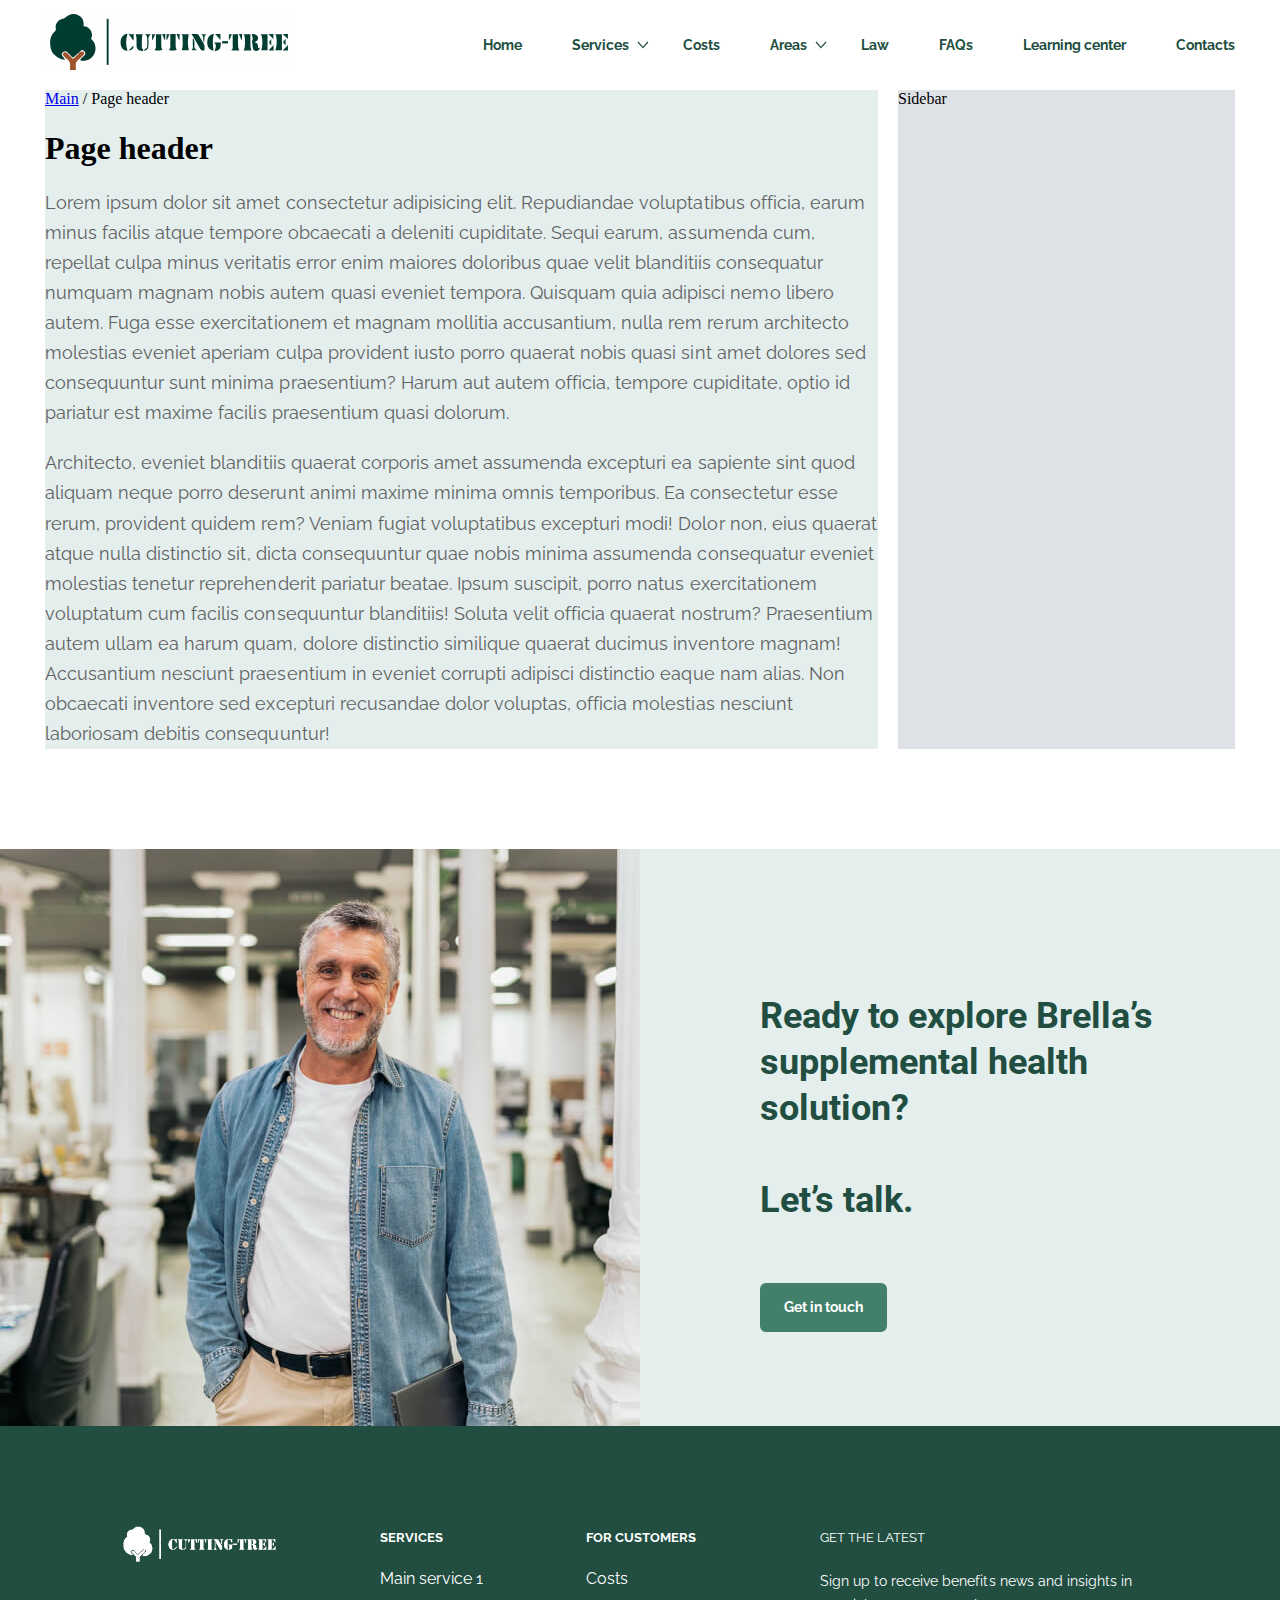
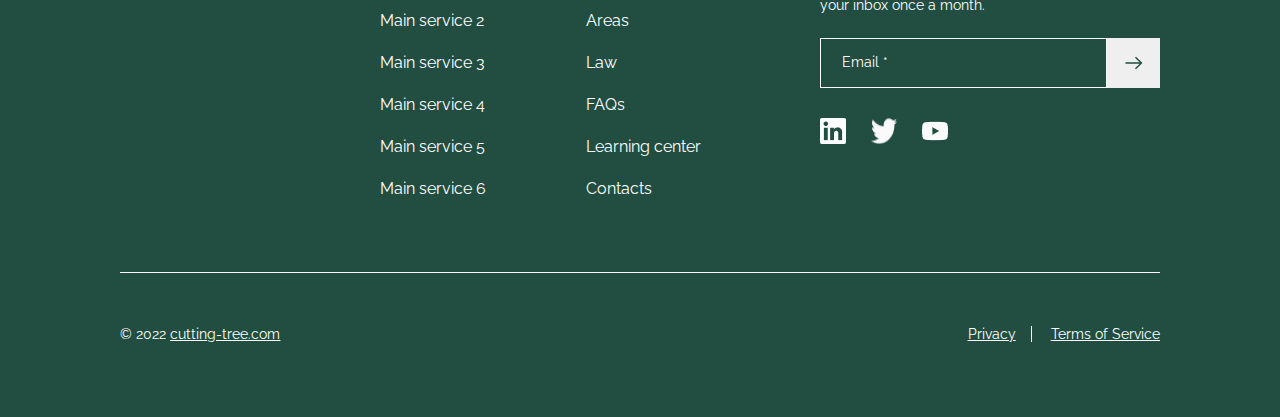
==== inner.html @ c8d8c381 "feat: added inner page" ====
<!DOCTYPE html>
<html lang="en">
  <head>
    <meta charset="UTF-8" />
    <meta http-equiv="X-UA-Compatible" content="IE=edge" />
    <meta name="viewport" content="width=device-width, initial-scale=1.0" />
    <link rel="stylesheet" href="./styles/styles.css" />
    <link rel="stylesheet" href="./vendor/swiper-bundle.min.css" />
    <title>Cutting Tree Service - Free removal estimates</title>
  </head>
  <body>
    <div class="page">
      <header class="header page__section page__section_size_l">
        <div class="header__container">
          <div class="header__logo">
            <a href="/">
              <img
                class="logo"
                src="./images/logo-image.svg"
                alt="Cutting tree - tree removal estimates"
              />
            </a>
          </div>
          <div class="menu header__menu">
            <a href="/" class="menu__logo-link">
              <img
                class="menu__logo"
                src="./images/logo-image.svg"
                alt="Cutting tree - tree removal estimates"
              />
            </a>
            <ul class="menu__list">
              <li class="menu__item">
                <a class="menu__link" href="/">Home</a>
              </li>
              <li class="menu__item menu__item_has-subsection">
                <a class="menu__link" href="/services/">Services</a>
                <span class="menu__sublist-arrow"></span>
                <ul class="menu__sublist">
                  <li class="menu__sublist-back">Go back</li>
                  <li class="menu__sublist-item">
                    <a class="menu__link" href="/services/service-1/">Main service 1</a>
                  </li>
                  <li class="menu__sublist-item">
                    <a class="menu__link" href="/services/service-2/">Main service 2</a>
                  </li>
                  <li class="menu__sublist-item">
                    <a class="menu__link" href="/services/service-3/">Main service 3</a>
                  </li>
                  <li class="menu__sublist-item">
                    <a class="menu__link" href="/services/service-4/">Main service 4</a>
                  </li>
                  <li class="menu__sublist-item">
                    <a class="menu__link" href="/services/service-5/">Main service 5</a>
                  </li>
                  <li class="menu__sublist-item">
                    <a class="menu__link" href="/services/service-6/">Main service 6</a>
                  </li>
                  <li class="menu__sublist-item">
                    <a class="menu__link" href="/services/service-7/">Main service 7</a>
                  </li>
                  <li class="menu__sublist-item">
                    <a class="menu__link" href="/services/service-8/">Main service 8</a>
                  </li>
                </ul>
              </li>
              <li class="menu__item">
                <a class="menu__link" href="/costs/">Costs</a>
              </li>
              <li class="menu__item menu__item_has-subsection">
                <a class="menu__link" href="/areas/">Areas</a>
                <span class="menu__sublist-arrow"></span>
                <ul class="menu__sublist">
                  <li class="menu__sublist-back">Go back</li>
                  <li class="menu__sublist-item">
                    <a class="menu__link" href="/areas/area-1/">Areas Link 1</a>
                  </li>
                  <li class="menu__sublist-item">
                    <a class="menu__link" href="/areas/area-2/">Areas Link 2</a>
                  </li>
                  <li class="menu__sublist-item">
                    <a class="menu__link" href="/areas/area-3/">Areas Link 3</a>
                  </li>
                  <li class="menu__sublist-item">
                    <a class="menu__link" href="/areas/area-4/">Areas Link 4</a>
                  </li>
                  <li class="menu__sublist-item">
                    <a class="menu__link" href="/areas/area-5/">Areas Link 5</a>
                  </li>
                  <li class="menu__sublist-item">
                    <a class="menu__link" href="/areas/area-6/">Areas Link 6</a>
                  </li>
                  <li class="menu__sublist-item">
                    <a class="menu__link" href="/areas/area-7/">Areas Link 7</a>
                  </li>
                  <li class="menu__sublist-item">
                    <a class="menu__link" href="/areas/area-8/">Areas Link 8</a>
                  </li>
                  <li class="menu__sublist-item">
                    <a class="menu__link" href="/areas/area-9/">Areas Link 9</a>
                  </li>
                  <li class="menu__sublist-item">
                    <a class="menu__link" href="/areas/area-10/">Areas Link 10</a>
                  </li>
                  <li class="menu__sublist-item">
                    <a class="menu__link" href="/areas/area-11/">Areas Link 11</a>
                  </li>
                  <li class="menu__sublist-item">
                    <a class="menu__link" href="/areas/area-12/">Areas Link 12</a>
                  </li>
                </ul>
              </li>
              <li class="menu__item">
                <a class="menu__link" href="/law/">Law</a>
              </li>
              <li class="menu__item">
                <a class="menu__link" href="/faqs/">FAQs</a>
              </li>
              <li class="menu__item">
                <a class="menu__link" href="/learning-center/">Learning center</a>
              </li>
              <li class="menu__item">
                <a class="menu__link" href="/contacts/">Contacts</a>
              </li>
            </ul>
          </div>
          <button class="header__menu-button"></button>
        </div>
        <div class="header__overlay"></div>
      </header>

      <main class="main">
        <section class="main__container page__section page__section_size_l page__section_type_inner">
          <div class="content">
            <div class="breadcrumps">
              <a href="/">Main</a> / Page header
              <h1>Page header</h1>
            </div>
            <div class="texts texts_display_row">
              <p class="texts__paragraph">Lorem ipsum dolor sit amet consectetur adipisicing elit. Repudiandae voluptatibus officia, earum minus facilis atque tempore obcaecati a deleniti cupiditate. Sequi earum, assumenda cum, repellat culpa minus veritatis error enim maiores doloribus quae velit blanditiis consequatur numquam magnam nobis autem quasi eveniet tempora. Quisquam quia adipisci nemo libero autem. Fuga esse exercitationem et magnam mollitia accusantium, nulla rem rerum architecto molestias eveniet aperiam culpa provident iusto porro quaerat nobis quasi sint amet dolores sed consequuntur sunt minima praesentium? Harum aut autem officia, tempore cupiditate, optio id pariatur est maxime facilis praesentium quasi dolorum.</p>
              <p class="texts__paragraph">Architecto, eveniet blanditiis quaerat corporis amet assumenda excepturi ea sapiente sint quod aliquam neque porro deserunt animi maxime minima omnis temporibus. Ea consectetur esse rerum, provident quidem rem? Veniam fugiat voluptatibus excepturi modi! Dolor non, eius quaerat atque nulla distinctio sit, dicta consequuntur quae nobis minima assumenda consequatur eveniet molestias tenetur reprehenderit pariatur beatae. Ipsum suscipit, porro natus exercitationem voluptatum cum facilis consequuntur blanditiis! Soluta velit officia quaerat nostrum? Praesentium autem ullam ea harum quam, dolore distinctio similique quaerat ducimus inventore magnam! Accusantium nesciunt praesentium in eveniet corrupti adipisci distinctio eaque nam alias. Non obcaecati inventore sed excepturi recusandae dolor voluptas, officia molestias nesciunt laboriosam debitis consequuntur!</p>
          </div>
          </div>
          <div class="sidebar">
            Sidebar
          </div>
        </section>

        <section class="action page__section page__section_size_xl">
          <img src="./images/action-pic.jpg" alt="" class="action__image" />
          <div class="action__prompt">
            <h2 class="action__title">
              Ready to explore Brella’s supplemental health solution?
            </h2>
            <h2 class="action__title">Let’s talk.</h2>
            <button type="button" class="action__button">Get in touch</button>
          </div>
        </section>
      </main>

      <footer class="footer">
        <div class="footer__main-container page__section page__section_size_m">
          <div class="footer__information">
            <img
              src="./images/logo-white.png"
              alt="Cutting tree - tree removal estimates"
              class="footer__logo"
            />
            <div class="footer__menu-container">
              <div class="footer__container">
                <h3 class="footer__menu-title">Services</h3>
                <ul class="footer__menu">
                  <li class="footer__item">
                    <a href="/services/service-1/" class="footer__menu-link">Main service 1</a>
                  </li>
                  <li class="footer__item">
                    <a href="/services/service-2/" class="footer__menu-link">Main service 2</a>
                  </li>
                  <li class="footer__item">
                    <a href="/services/service-3/" class="footer__menu-link">Main service 3</a>
                  </li>
                  <li class="footer__item">
                    <a href="/services/service-4/" class="footer__menu-link">Main service 4</a>
                  </li>
                  <li class="footer__item">
                    <a href="/services/service-5/" class="footer__menu-link">Main service 5</a>
                  </li>
                  <li class="footer__item">
                    <a href="/services/service-6/" class="footer__menu-link">Main service 6</a>
                  </li>
                </ul>
              </div>
              <div class="footer__container">
                <h3 class="footer__menu-title">For customers</h3>
                <ul class="footer__menu">
                  <li class="footer__item">
                    <a href="/costs/" class="footer__menu-link">Costs</a>
                  </li>
                  <li class="footer__item">
                    <a href="/areas/" class="footer__menu-link">Areas</a>
                  </li>
                  <li class="footer__item">
                    <a href="/law/" class="footer__menu-link">Law</a>
                  </li>
                  <li class="footer__item">
                    <a href="/faqs/" class="footer__menu-link">FAQs</a>
                  </li>
                  <li class="footer__item">
                    <a href="/learning-center/" class="footer__menu-link">Learning center</a>
                  </li>
                  <li class="footer__item">
                    <a href="/contacts/" class="footer__menu-link">Contacts</a>
                  </li>
                </ul>
              </div>
            </div>
            <div class="footer__subscription">
              <div class="footer__caption">Get the latest</div>
              <p class="footer__text">
                Sign up to receive benefits news and insights in your inbox once a month.
              </p>
              <form action="" class="footer__form">
                <input
                  type="text"
                  class="footer__email"
                  placeholder="Email *"
                />
                <button class="footer__button"></button>
              </form>
              <div class="socials">
                <ul class="socials__list">
                  <li class="socials__item">
                    <a href="#" class="socials__link socials__link_res_instagram"></a>
                  </li>
                  <li class="socials__item">
                    <a href="#" class="socials__link socials__link_res_twitter"></a>
                  </li>
                  <li class="socials__item">
                    <a href="#" class="socials__link socials__link_res_youtube"></a>
                  </li>
                </ul>
              </div>
            </div>
          </div>
          <div class="footer__oficials">
            <p class="footer__copyright">&copy; 2022 <a href="/" class="footer__link">cutting-tree.com</a></p>
            <div class="footer__oficials-link">
              <a href="/privacy/" class="footer__link">Privacy</a>
              <a href="/terms-of-services/" class="footer__link">Terms of Service</a>
            </div>
          </div>
        </div>
      </footer>
    </div>

    <!-- Swiper JS -->
    <script src="./vendor/scripts/swiper-bundle.min.js"></script>
    <script src="./scripts/index.js"></script>
  </body>
</html>
---- styles/styles.css ----
@import url(../vendor/normalize.css);
@font-face {
  src: url(../vendor/fonts/Raleway/Raleway-VariableFont_wght.ttf) format("truetype");
  font-family: "Raleway";
  font-style: normal;
}
@font-face {
  src: url(../vendor/fonts/Raleway/Raleway-Italic-VariableFont_wght.ttf) format("truetype");
  font-family: "Raleway";
  font-style: italic;
}
@font-face {
  src: url(../vendor/fonts/Roboto/Roboto-Bold.ttf) format("truetype");
  font-family: "Roboto";
  font-weight: 700;
  font-style: normal;
}
@font-face {
  src: url(../vendor/fonts/Roboto/Roboto-Regular.ttf) format("truetype");
  font-family: "Roboto";
  font-weight: 400;
  font-style: normal;
}
.page {
  width: 100%;
}
.page__section {
  min-width: 320px;
  max-width: 1440px;
  box-sizing: border-box;
  margin: 0 auto;
}
.page__section_size_xl {
  padding-left: 0;
  padding-right: 0;
}
.page__section_size_l {
  padding-left: 45px;
  padding-right: 45px;
}
@media (max-width: 1279px) {
  .page__section_size_l {
    padding-left: 30px;
    padding-right: 30px;
  }
}
@media (max-width: 810px) {
  .page__section_size_l {
    padding-left: 16px;
    padding-right: 16px;
  }
}
@media (max-width: 374px) {
  .page__section_size_l {
    padding-left: 8px;
    padding-right: 8px;
  }
}
.page__section_size_m {
  padding-left: 120px;
  padding-right: 120px;
}
@media (max-width: 1279px) {
  .page__section_size_m {
    padding-left: 60px;
    padding-right: 60px;
  }
}
@media (max-width: 1023px) {
  .page__section_size_m {
    padding-left: 30px;
    padding-right: 30px;
  }
}
@media (max-width: 810px) {
  .page__section_size_m {
    padding-left: 16px;
    padding-right: 16px;
  }
}
@media (max-width: 374px) {
  .page__section_size_m {
    padding-left: 8px;
    padding-right: 8px;
  }
}
.page__section_type_inner {
  display: flex;
  gap: 20px;
}

.header {
  height: 90px;
}
@media (max-width: 1023px) {
  .header {
    height: 80px;
  }
}
@media (max-width: 810px) {
  .header {
    height: 60px;
  }
}
.header__container {
  display: flex;
  flex-flow: row nowrap;
  justify-content: space-between;
  align-items: center;
  height: 100%;
}
.header__logo {
  flex-basis: 25%;
  flex-shrink: 2;
  min-width: 180px;
  max-width: 280px;
  padding-right: 30px;
  box-sizing: border-box;
}
@media (max-width: 1279px) {
  .header__logo {
    max-width: 240px;
  }
}
@media (max-width: 1023px) {
  .header__logo {
    max-width: 210px;
    padding-right: 0;
  }
}
.header__menu {
  flex-shrink: 1;
}
.header__menu-button {
  display: none;
  width: 30px;
  height: 23px;
  padding: 0;
  background-color: transparent;
  background-image: url("../images/mobile-menu.svg");
  background-repeat: no-repeat;
  background-size: 30px 23px;
  background-position: center;
  border: none;
}
@media (max-width: 1023px) {
  .header__menu-button {
    display: block;
  }
}
.header__overlay {
  display: none;
  position: fixed;
  left: 0;
  top: 0;
  width: 100%;
  height: 100%;
  background-color: #000000;
  opacity: 0.8;
  z-index: 10;
}
.header__overlay_visible_true {
  display: block;
}

.logo {
  width: 100%;
  height: 100%;
  object-fit: contain;
}

@media (max-width: 1023px) {
  .menu {
    position: fixed;
    top: 0;
    left: -100%;
    height: 100vh;
    width: 100%;
    visibility: hidden;
    max-width: 324px;
    min-width: 274px;
    overflow-y: auto;
    overflow-x: hidden;
    background-color: #ffffff;
    z-index: 11;
    transition: all 0.3s ease-in-out;
  }
}
@media (max-width: 480px) {
  .menu {
    max-width: 75vw;
  }
}
.menu__logo-link {
  display: none;
}
@media (max-width: 1023px) {
  .menu__logo-link {
    display: block;
  }
}
.menu__logo {
  padding: 25px 15px 25px;
  width: 160px;
}
@media (max-width: 480px) {
  .menu__logo {
    padding-top: 9px;
    padding-bottom: 10px;
  }
}
.menu__list {
  display: flex;
  flex-direction: row;
  margin: 0;
  padding: 0;
  list-style: none;
}
@media (max-width: 1023px) {
  .menu__list {
    flex-direction: column;
  }
}
.menu__item {
  position: relative;
  margin-right: 50px;
  display: flex;
  flex-flow: row nowrap;
  justify-content: flex-start;
  align-items: center;
  box-sizing: border-box;
  text-align: center;
}
.menu__item:last-of-type {
  margin-right: 0;
}
@media (max-width: 1279px) {
  .menu__item {
    margin-right: 30px;
  }
}
@media (max-width: 1023px) {
  .menu__item {
    border-bottom: 1px solid #dee2e6;
    margin-right: 0;
    padding: 15px 16px;
  }
  .menu__item:first-of-type {
    border-top: 1px solid #dee2e6;
  }
}
.menu__item_has-subsection {
  margin-right: 34px;
}
@media (max-width: 1279px) {
  .menu__item_has-subsection {
    margin-right: 18px;
  }
}
@media (max-width: 1023px) {
  .menu__item_has-subsection {
    position: static;
    display: flex;
    flex-flow: row nowrap;
    justify-content: space-between;
    align-items: center;
    margin-right: 0;
  }
}
.menu__link {
  font-family: "Raleway", Arial, sans-serif;
  font-size: 14px;
  font-weight: 700;
  font-style: normal;
  line-height: 1.43;
  color: #214e41;
  text-decoration: none;
}
@media (max-width: 1023px) {
  .menu__link {
    font-size: 16px;
  }
}
.menu__link:hover {
  text-decoration: underline;
  cursor: pointer;
}
.menu__sublist-arrow {
  margin-left: 8px;
  display: inline-block;
  width: 12px;
  height: 8px;
  background-image: url("../images/menu-arrow.svg");
  background-repeat: no-repeat;
  background-size: 12px 8px;
  background-position: center center;
  transition: transform 0.2s ease-in-out;
}
@media (max-width: 1279px) {
  .menu__sublist-arrow {
    margin-left: 5px;
  }
}
@media (max-width: 1023px) {
  .menu__sublist-arrow {
    margin-left: 0;
    transform: rotate(-90deg);
  }
}
.menu__sublist {
  position: absolute;
  top: 20px;
  left: -15px;
  width: 200px;
  height: auto;
  display: none;
  flex-direction: column;
  padding: 10px 0 0;
  margin: 0;
  list-style: none;
  background-color: #ffffff;
  z-index: 3;
}
@media (max-width: 1023px) {
  .menu__sublist {
    padding-top: 0;
    display: block;
    top: 60px;
    left: 100%;
    height: 100vh;
    width: 100%;
    visibility: hidden;
    transition: all 0.15s linear;
  }
}
.menu__sublist-back {
  display: none;
  text-align: left;
}
@media (max-width: 1023px) {
  .menu__sublist-back {
    position: relative;
    display: block;
    padding: 15px 16px 15px 31px;
    border-top: 1px solid #dee2e6;
    border-bottom: 1px solid #dee2e6;
    font-family: "Raleway", Arial, sans-serif;
    font-size: 16px;
    font-weight: 700;
    font-style: normal;
    line-height: 1.43;
    color: #214e41;
  }
}
.menu__sublist-back:before {
  content: "";
  position: absolute;
  top: 22px;
  left: 6px;
  width: 12px;
  height: 8px;
  padding-left: 14px;
  background-image: url("../images/menu-arrow.svg");
  background-repeat: no-repeat;
  background-size: 12px 8px;
  background-position: center center;
  transform: rotate(90deg);
}
.menu__sublist-item {
  padding: 12px 15px;
  border: 1px solid #dee2e6;
  border-bottom: none;
  text-align: left;
}
.menu__sublist-item:last-of-type {
  border-bottom: 1px solid #dee2e6;
}
@media (max-width: 1023px) {
  .menu__sublist-item {
    padding: 15px 16px;
    border: none;
    border-bottom: 1px solid #dee2e6;
  }
}
.menu__item:hover .menu__sublist {
  display: flex;
}
.menu__item:hover .menu__sublist-arrow {
  transform: rotate(-180deg);
}
.menu_visible {
  left: 0;
  visibility: visible;
}

.hero {
  position: relative;
  font-size: 0;
}
.hero__image {
  width: 100%;
  max-height: 720px;
  object-fit: cover;
}
@media (max-width: 1279px) {
  .hero__image {
    min-height: 400px;
    max-height: 535px;
  }
}
@media (max-width: 1023px) {
  .hero__image {
    min-height: 330px;
    max-height: 400px;
  }
}
@media (max-width: 767px) {
  .hero__image {
    min-height: unset;
    height: 220px;
  }
}
.hero__wide-container {
  position: absolute;
  top: 0;
  left: 0;
  width: 100%;
  height: 100%;
}
@media (max-width: 767px) {
  .hero__wide-container {
    position: static;
    top: unset;
    left: unset;
    margin-top: 20px;
  }
}
.hero__container {
  height: 100%;
  display: flex;
  flex-flow: row nowrap;
  justify-content: flex-start;
  align-items: center;
}
.hero__action-container {
  box-sizing: border-box;
  padding: 40px;
  width: 100%;
  max-width: 516px;
  display: flex;
  flex-direction: column;
  position: relative;
}
@media (max-width: 767px) {
  .hero__action-container {
    max-width: unset;
  }
}
@media (max-width: 480px) {
  .hero__action-container {
    padding: 20px;
  }
}
.hero__action-container::before {
  content: "";
  position: absolute;
  top: 0;
  left: 0;
  width: 100%;
  height: 100%;
  background-color: #ffffff;
  opacity: 0.8;
  z-index: 1;
  border-radius: 6px;
  box-shadow: 1px 1px 4px rgba(232, 230, 230, 0.6);
  filter: drop-shadow(0px 4px 4px rgba(0, 0, 0, 0.15));
}
@media (max-width: 767px) {
  .hero__action-container::before {
    opacity: 0.8;
    background-color: #f0a446;
  }
}
.hero__title {
  font-family: "Roboto", Arial, sans-serif;
  font-size: 36px;
  font-weight: 700;
  font-style: normal;
  line-height: 1.28;
  color: #214e41;
  margin-bottom: 40px;
  z-index: 2;
}
@media (max-width: 1023px) {
  .hero__title {
    font-size: 28px;
    margin-bottom: 20px;
  }
}
@media (max-width: 480px) {
  .hero__title {
    font-size: 24px;
  }
}
.hero__subtitle {
  font-family: "Raleway", Arial, sans-serif;
  font-size: 20px;
  font-weight: 700;
  font-style: normal;
  line-height: 1.5;
  color: #214e41;
  margin-bottom: 16px;
  z-index: 2;
}
@media (max-width: 1023px) {
  .hero__subtitle {
    font-size: 18px;
    margin-bottom: 20px;
  }
}
@media (max-width: 480px) {
  .hero__subtitle {
    font-size: 16px;
    margin-bottom: 16px;
  }
}
.hero__search-form {
  z-index: 2;
}

.form {
  font-size: 0;
  display: flex;
  flex-flow: row nowrap;
  align-items: center;
  width: 100%;
  min-width: 250px;
  max-width: 436px;
}
.form__input {
  width: calc(100% - 140px);
  min-width: 170px;
  height: 60px;
  border: none;
  border-radius: 6px 0px 0px 6px;
  box-sizing: border-box;
  padding: 0 20px;
  font-family: "Raleway", Arial, sans-serif;
  font-size: 14px;
  font-weight: 700;
  font-style: normal;
  line-height: 1.43;
  color: #616161;
}
.form__input::placeholder {
  opacity: 1;
}
.form__input:focus {
  outline: none;
}
@media (max-width: 480px) {
  .form__input {
    padding-left: 12px;
    padding-right: 12px;
  }
}
.form__button {
  width: 100%;
  max-width: 140px;
  min-width: 80px;
  height: 60px;
  border-radius: 0px 6px 6px 0px;
  background-color: #43806c;
  border: none;
  font-family: "Raleway", Arial, sans-serif;
  font-size: 14px;
  font-weight: 700;
  font-style: normal;
  line-height: 1.54;
  color: #ffffff;
  text-transform: uppercase;
  padding: 0 20px;
  transition: opacity 300ms ease-in-out;
}
.form__button:hover {
  cursor: pointer;
  opacity: 0.9;
}
@media (max-width: 480px) {
  .form__button {
    padding-left: 12px;
    padding-right: 12px;
  }
}

.advantages__list {
  position: relative;
  top: -80px;
  left: 0;
  display: flex;
  flex-direction: row;
  justify-content: space-between;
  padding: 50px 40px;
  margin: 0;
  box-sizing: border-box;
  list-style: none;
  box-shadow: 1px 1px 4px rgba(232, 230, 230, 0.6);
  filter: drop-shadow(0px 4px 4px rgba(0, 0, 0, 0.15));
  border-radius: 6px;
  background-color: #ffffff;
}
@media (max-width: 1023px) {
  .advantages__list {
    flex-wrap: wrap;
    position: static;
    top: 0;
    margin-top: 30px;
    padding: 35px 30px 10px;
  }
}
@media (max-width: 767px) {
  .advantages__list {
    margin-top: 40px;
  }
}
@media (max-width: 480px) {
  .advantages__list {
    padding-right: 20px;
  }
}
.advantages__item {
  display: flex;
  flex-direction: column;
}
@media (max-width: 1023px) {
  .advantages__item {
    flex-basis: 33%;
    margin-bottom: 30px;
  }
}
@media (max-width: 480px) {
  .advantages__item {
    flex-basis: 50%;
    padding-right: 10px;
    box-sizing: border-box;
  }
}
.advantages__image {
  height: 50px;
  object-fit: contain;
  margin-bottom: 20px;
}
.advantages__link {
  text-align: center;
  padding: 0;
  margin: 0;
  font-family: "Raleway", Arial, sans-serif;
  font-size: 16px;
  font-weight: 500;
  font-style: normal;
  line-height: 1.5;
  color: #214e41;
  transition: opacity 300ms ease-in-out;
}
.advantages__link:hover {
  opacity: 0.8;
  cursor: pointer;
}

.articles {
  padding-bottom: 70px;
  box-sizing: border-box;
}
@media (max-width: 1279px) {
  .articles {
    padding-bottom: 50px;
  }
}
@media (max-width: 1023px) {
  .articles {
    padding-top: 60px;
    padding-bottom: 40px;
  }
}
@media (max-width: 810px) {
  .articles {
    padding-top: 40px;
  }
}
.articles__list {
  list-style: none;
  padding-left: 75px;
  padding-right: 75px;
  box-sizing: border-box;
  margin: 0;
  display: flex;
  flex-direction: row;
  flex-wrap: nowrap;
  gap: 25px;
  justify-content: space-between;
}
@media (max-width: 1279px) {
  .articles__list {
    padding-left: 30px;
    padding-right: 30px;
  }
}
@media (max-width: 1023px) {
  .articles__list {
    padding-left: 0;
    padding-right: 0;
    flex-direction: unset;
    flex-wrap: unset;
    justify-content: unset;
    display: inline-grid;
    grid-auto-flow: column;
    padding-bottom: 20px;
  }
}
@media (max-width: 374px) {
  .articles__list {
    gap: 10px;
  }
}

.scroll-row {
  overflow-x: auto;
  overflow-y: hidden;
}

.article {
  width: 100%;
  max-width: 355px;
}
@media (max-width: 1023px) {
  .article {
    width: 355px;
  }
}
@media (max-width: 810px) {
  .article {
    width: 302px;
  }
}
@media (max-width: 374px) {
  .article {
    width: 280px;
  }
}
.article__image {
  width: 100%;
  object-fit: contain;
  margin: 0 0 20px;
}
.article__type {
  font-family: "Raleway", Arial, sans-serif;
  font-size: 11px;
  font-weight: 400;
  font-style: normal;
  line-height: 1.654;
  color: #43806c;
  letter-spacing: 0.05px;
  text-transform: uppercase;
  margin: 0 0 15px;
}
.article__link {
  font-family: "Roboto", Arial, sans-serif;
  font-size: 20px;
  font-weight: 700;
  font-style: normal;
  line-height: 1.3;
  color: #214e41;
  margin: 0;
  text-decoration: none;
  transition: opacity 300ms ease-in-out;
}
@media (max-width: 480px) {
  .article__link {
    font-size: 18px;
  }
}
.article__link:hover {
  opacity: 0.9;
}

.columns {
  display: flex;
  flex-flow: row nowrap;
  padding-bottom: 100px;
  box-sizing: border-box;
  justify-content: space-between;
  gap: 25px;
}
@media (max-width: 1279px) {
  .columns {
    padding-bottom: 80px;
  }
}
@media (max-width: 1023px) {
  .columns {
    padding-bottom: 60px;
  }
}
@media (max-width: 767px) {
  .columns {
    flex-wrap: wrap;
    gap: 20px;
  }
}
@media (max-width: 480px) {
  .columns {
    flex-direction: column;
  }
}
.columns__item {
  width: 100%;
  max-width: 355px;
}
@media (max-width: 767px) {
  .columns__item {
    width: calc(50% - 10px);
  }
}
@media (max-width: 480px) {
  .columns__item {
    width: 100%;
    max-width: unset;
  }
}
.columns__link-list {
  list-style: none;
  padding: 0;
  margin: 0;
  display: flex;
  flex-direction: column;
}
.columns__list-item {
  margin-bottom: 8px;
}
@media (max-width: 480px) {
  .columns__list-item {
    margin-bottom: 12px;
  }
}
.columns__list-item:last-of-type {
  margin-bottom: 0;
}
.columns__link {
  font-family: "Roboto", Arial, sans-serif;
  font-size: 18px;
  font-weight: 700;
  font-style: normal;
  line-height: 1.3;
  color: #214e41;
  margin: 0;
  text-decoration: none;
  transition: opacity 300ms ease-in-out;
}
.columns__link:hover {
  opacity: 0.8;
}

.two-sides {
  display: flex;
  flex-flow: row nowrap;
  justify-content: space-between;
}
@media (max-width: 767px) {
  .two-sides {
    flex-direction: column;
  }
}
.two-sides__column {
  box-sizing: border-box;
}
.two-sides__column:first-of-type {
  background-color: #e3eeed;
  flex-grow: 1;
  padding: 120px;
}
@media (max-width: 1279px) {
  .two-sides__column:first-of-type {
    padding: 60px;
  }
}
@media (max-width: 1023px) {
  .two-sides__column:first-of-type {
    padding-left: 30px;
    padding-right: 30px;
  }
}
@media (max-width: 810px) {
  .two-sides__column:first-of-type {
    padding-left: 16px;
  }
}
@media (max-width: 767px) {
  .two-sides__column:first-of-type {
    background-color: #214e41;
    padding-top: 40px;
    padding-bottom: 40px;
  }
}
@media (max-width: 374px) {
  .two-sides__column:first-of-type {
    padding-left: 8px;
    padding-right: 8px;
  }
}
.two-sides__column:last-of-type {
  background-color: #214e41;
  flex-basis: 51%;
  padding: 145px 120px 120px;
}
@media (max-width: 1279px) {
  .two-sides__column:last-of-type {
    padding: 85px 60px 60px;
  }
}
@media (max-width: 1023px) {
  .two-sides__column:last-of-type {
    padding-left: 30px;
    padding-right: 30px;
  }
}
@media (max-width: 810px) {
  .two-sides__column:last-of-type {
    padding-right: 16px;
  }
}
@media (max-width: 767px) {
  .two-sides__column:last-of-type {
    display: none;
  }
}
.two-sides__caption {
  font-family: "Raleway", Arial, sans-serif;
  font-size: 13px;
  font-weight: 400;
  font-style: normal;
  line-height: 1.54;
  color: #214e41;
  letter-spacing: 0.05px;
  text-transform: uppercase;
  margin: 0 0 30px;
}
@media (max-width: 1023px) {
  .two-sides__caption {
    margin-bottom: 20px;
  }
}
@media (max-width: 767px) {
  .two-sides__caption {
    color: #ffffff;
  }
}
.two-sides__list {
  list-style: none;
  padding: 0;
  margin: 0;
  display: flex;
  flex-direction: column;
}
.two-sides__item {
  margin: 0 0 18px;
}
.two-sides__item:last-of-type {
  margin-bottom: 0;
}
.two-sides__link {
  position: relative;
  font-family: "Roboto", Arial, sans-serif;
  font-size: 32px;
  font-weight: 400;
  font-style: normal;
  line-height: 1.3;
  color: #43806c;
  text-decoration: none;
  transition: text-shadow 200ms linear;
}
@media (max-width: 1023px) {
  .two-sides__link {
    font-size: 24px;
  }
}
@media (max-width: 767px) {
  .two-sides__link {
    color: #ffffff;
  }
}
@media (max-width: 480px) {
  .two-sides__link {
    font-size: 22px;
  }
}
.two-sides__link:hover {
  color: #214e41;
  text-shadow: 0.6px 0 0 #214e41;
}
.two-sides__link:hover::after {
  content: "";
  position: absolute;
  top: 8px;
  right: -65px;
  width: 30px;
  height: 23px;
  background-image: url(../images/arrow-right.svg);
  background-size: 30px 23px;
  background-repeat: no-repeat;
}
@media (max-width: 767px) {
  .two-sides__link:hover {
    color: #ffffff;
  }
}
.two-sides__text {
  font-family: "Raleway", Arial, sans-serif;
  font-size: 20px;
  font-weight: 400;
  font-style: normal;
  line-height: 1.7;
  color: #ffffff;
  letter-spacing: 0.02px;
}
@media (max-width: 1023px) {
  .two-sides__text {
    font-size: 16px;
  }
}

.numbers {
  box-sizing: border-box;
  padding-top: 100px;
  padding-bottom: 100px;
}
@media (max-width: 1279px) {
  .numbers {
    padding-top: 80px;
    padding-bottom: 80px;
  }
}
@media (max-width: 1023px) {
  .numbers {
    padding-top: 60px;
    padding-bottom: 60px;
  }
}
@media (max-width: 810px) {
  .numbers {
    padding-top: 40px;
    padding-bottom: 40px;
  }
}
.numbers__list {
  list-style: none;
  padding: 0;
  margin: 0;
  display: flex;
  flex-direction: row;
  flex-wrap: nowrap;
  justify-content: space-between;
}
@media (max-width: 810px) {
  .numbers__list {
    flex-wrap: wrap;
  }
}
.numbers__item {
  margin-right: 50px;
}
@media (max-width: 1023px) {
  .numbers__item {
    margin-right: 30px;
  }
}
@media (max-width: 810px) {
  .numbers__item {
    margin-right: 0;
    margin-bottom: 20px;
    width: calc(50% - 16px);
  }
}
@media (max-width: 374px) {
  .numbers__item {
    width: 100%;
    margin-bottom: 30px;
  }
}
.numbers__item:last-of-type {
  margin-right: 0;
}
@media (max-width: 810px) {
  .numbers__item:last-of-type {
    margin-bottom: 0;
  }
}
.numbers__title {
  font-family: "Roboto", Arial, sans-serif;
  font-size: 60px;
  font-weight: 700;
  font-style: normal;
  line-height: 1.3;
  color: #f0a446;
  padding: 0;
  margin: 0 0 13px;
}
@media (max-width: 1279px) {
  .numbers__title {
    font-size: 56px;
  }
}
@media (max-width: 1023px) {
  .numbers__title {
    font-size: 44px;
  }
}
@media (max-width: 480px) {
  .numbers__title {
    font-size: 32px;
  }
}
@media (max-width: 374px) {
  .numbers__title {
    font-size: 44px;
    text-align: center;
  }
}
.numbers__desc {
  font-family: "Raleway", Arial, sans-serif;
  font-size: 16px;
  font-weight: 700;
  font-style: normal;
  line-height: 1.69;
  letter-spacing: 0.02px;
  color: #214e41;
  padding: 0;
  margin: 0;
}
@media (max-width: 810px) {
  .numbers__desc {
    max-width: 300px;
  }
}
@media (max-width: 374px) {
  .numbers__desc {
    max-width: calc(100% - 10px);
    text-align: center;
  }
}

.texts {
  display: grid;
}
.texts_display_row {
  grid-template-columns: 1fr;
  gap: 20px;
}
.texts_display_column {
  grid-template-columns: 1fr 1fr;
  gap: 50px;
}
@media (max-width: 767px) {
  .texts_display_column {
    grid-template-columns: 1fr;
    gap: 20px;
  }
}
.texts__paragraph {
  font-family: "Raleway", Arial, sans-serif;
  font-size: 18px;
  font-weight: 400;
  font-style: normal;
  line-height: 1.67;
  letter-spacing: 0.02px;
  color: #616161;
  margin: 0;
}

.clients {
  padding-top: 100px;
  padding-bottom: 100px;
  box-sizing: border-box;
  position: relative;
}
.clients__title {
  margin: 0 0 80px;
  padding: 0;
  font-family: "Roboto", Arial, sans-serif;
  font-size: 36px;
  font-weight: 700;
  font-style: normal;
  line-height: 1.28;
  color: #214e41;
  text-align: center;
}
.clients__list {
  margin: 0;
}
.clients__link {
  max-height: 60px;
}
.clients__logo {
  width: 146px;
  height: 60px;
  object-fit: contain;
  overflow: hidden;
}
.clients__button-next {
  position: absolute;
  top: 245px;
  right: 123px;
  width: 23px;
  height: 16px;
  background-image: url(../images/arrow-right.svg);
  background-size: 23px 16px;
  background-repeat: no-repeat;
  background-position: center center;
  z-index: 10;
}
.clients__button-next:hover {
  cursor: pointer;
}
.clients__button-prev {
  position: absolute;
  top: 245px;
  left: 123px;
  width: 23px;
  height: 16px;
  background-image: url(../images/arrow-right.svg);
  background-size: 23px 16px;
  background-repeat: no-repeat;
  background-position: center center;
  z-index: 10;
  transform: rotate(180deg);
}
.clients__button-prev:hover {
  cursor: pointer;
}

.swiper {
  width: 100%;
  max-width: 1036px;
  height: 100%;
}

.swiper-slide {
  text-align: center;
  background: #ffffff;
  /* Center slide text vertically */
  display: -webkit-box;
  display: -ms-flexbox;
  display: -webkit-flex;
  display: flex;
  -webkit-box-pack: center;
  -ms-flex-pack: center;
  -webkit-justify-content: center;
  justify-content: center;
  -webkit-box-align: center;
  -ms-flex-align: center;
  -webkit-align-items: center;
  align-items: center;
}

.content {
  flex-basis: 70%;
  background-color: #e3eeed;
}

.sidebar {
  flex-basis: calc(30% - 20px);
  background-color: #dee2e6;
}

.action {
  display: flex;
  flex-direction: row;
  flex-wrap: nowrap;
  font-size: 0;
  max-height: 577px;
  overflow: hidden;
  margin-top: 100px;
}
@media (max-width: 1279px) {
  .action {
    max-height: 470px;
    margin-top: 80px;
  }
}
@media (max-width: 1023px) {
  .action {
    height: 350px;
    margin-top: 60px;
  }
}
@media (max-width: 810px) {
  .action {
    height: 280px;
    margin-top: 40px;
  }
}
.action__image {
  width: 50%;
  max-height: 577px;
  object-fit: cover;
  overflow: hidden;
}
@media (max-width: 810px) {
  .action__image {
    display: none;
  }
}
.action__prompt {
  flex-basis: 50%;
  background-color: #e3eeed;
  box-sizing: border-box;
  padding: 144px 120px 96px 120px;
}
@media (max-width: 1279px) {
  .action__prompt {
    padding: 80px 60px 60px 80px;
  }
}
@media (max-width: 1023px) {
  .action__prompt {
    padding: 50px 30px 50px 60px;
    display: flex;
    flex-direction: column;
    justify-content: space-between;
    align-items: flex-start;
  }
}
@media (max-width: 810px) {
  .action__prompt {
    flex-basis: 100%;
    padding: 50px 16px 40px;
  }
}
@media (max-width: 374px) {
  .action__prompt {
    padding-left: 8px;
    padding-right: 8px;
  }
}
.action__title {
  font-family: "Roboto", Arial, sans-serif;
  font-size: 36px;
  font-weight: 700;
  font-style: normal;
  line-height: 1.28;
  color: #214e41;
  padding: 0;
  margin: 0;
  max-width: 423px;
}
.action__title:first-of-type {
  margin-bottom: 46px;
}
.action__title:last-of-type {
  margin-bottom: 60px;
}
@media (max-width: 1023px) {
  .action__title {
    font-size: 26px;
  }
  .action__title:first-of-type {
    margin-bottom: 0;
  }
  .action__title:last-of-type {
    margin-bottom: 0;
  }
}
@media (max-width: 810px) {
  .action__title {
    font-size: 24px;
  }
}
@media (max-width: 374px) {
  .action__title {
    font-size: 22px;
  }
}
.action__button {
  background-color: #43806c;
  box-sizing: border-box;
  padding: 13px 24px;
  border-radius: 6px;
  border: none;
  font-family: "Raleway", Arial, sans-serif;
  font-size: 14px;
  font-weight: 700;
  font-style: normal;
  line-height: 1.62;
  letter-spacing: 0.02px;
  color: #ffffff;
  transition: opacity 0.3s ease-in-out;
}
.action__button:hover {
  cursor: pointer;
  opacity: 0.9;
}

.footer {
  width: 100%;
  background-color: #214e41;
}
.footer__main-container {
  padding-top: 100px;
  padding-bottom: 70px;
}
@media (max-width: 1279px) {
  .footer__main-container {
    padding-top: 80px;
    padding-bottom: 50px;
  }
}
@media (max-width: 1023px) {
  .footer__main-container {
    padding-top: 60px;
    padding-bottom: 40px;
  }
}
@media (max-width: 810px) {
  .footer__main-container {
    padding-top: 50px;
    padding-bottom: 30px;
  }
}
.footer__information {
  display: flex;
  flex-direction: row;
  flex-wrap: nowrap;
  justify-content: flex-start;
  align-items: flex-start;
  padding-bottom: 70px;
}
@media (max-width: 1279px) {
  .footer__information {
    padding-bottom: 50px;
  }
}
@media (max-width: 1023px) {
  .footer__information {
    padding-bottom: 40px;
  }
}
@media (max-width: 810px) {
  .footer__information {
    flex-direction: column;
  }
}
.footer__logo {
  max-width: 160px;
  margin-right: 100px;
}
@media (max-width: 1279px) {
  .footer__logo {
    margin-right: 80px;
  }
}
@media (max-width: 1023px) {
  .footer__logo {
    margin-right: 50px;
  }
}
@media (max-width: 810px) {
  .footer__logo {
    margin-right: unset;
    margin-bottom: 40px;
  }
}
.footer__menu-container {
  display: flex;
  flex-direction: row;
  flex-wrap: nowrap;
  width: 100%;
  max-width: 485px;
  margin-right: 100px;
}
@media (max-width: 1279px) {
  .footer__menu-container {
    margin-right: 80px;
  }
}
@media (max-width: 1023px) {
  .footer__menu-container {
    margin-right: 50px;
  }
}
@media (max-width: 810px) {
  .footer__menu-container {
    margin-right: unset;
    margin-bottom: 40px;
  }
}
.footer__container:first-of-type {
  margin-right: 100px;
}
@media (max-width: 1279px) {
  .footer__container:first-of-type {
    margin-right: 80px;
  }
}
@media (max-width: 1023px) {
  .footer__container:first-of-type {
    margin-right: 50px;
  }
}
@media (max-width: 810px) {
  .footer__container {
    flex-basis: 50%;
  }
  .footer__container:first-of-type {
    margin-right: 0;
  }
}
.footer__menu-title {
  font-family: "Raleway", Arial, sans-serif;
  font-size: 13px;
  font-weight: 700;
  font-style: normal;
  line-height: 1.85;
  letter-spacing: 0.02px;
  color: #ffffff;
  text-transform: uppercase;
  margin: 0 0 15px;
}
@media (max-width: 810px) {
  .footer__menu-title {
    font-size: 16px;
    margin-bottom: 20px;
  }
}
.footer__menu {
  list-style: none;
  padding: 0;
  margin: 0;
  display: flex;
  flex-direction: column;
}
.footer__item:not(:last-of-type) {
  margin-bottom: 15px;
}
.footer__menu-link {
  font-family: "Raleway", Arial, sans-serif;
  font-size: 16px;
  font-weight: 400;
  font-style: normal;
  line-height: 1.69;
  color: #ffffff;
  text-decoration: none;
}
.footer__menu-link:hover {
  text-decoration: underline;
}
.footer__subscription {
  margin-left: auto;
  width: 100%;
  max-width: 355px;
  min-width: 320px;
}
@media (max-width: 1023px) {
  .footer__subscription {
    min-width: 280px;
  }
}
@media (max-width: 810px) {
  .footer__subscription {
    margin-left: unset;
    max-width: 450px;
  }
}
.footer__caption {
  font-family: "Raleway", Arial, sans-serif;
  font-size: 13px;
  font-weight: 400;
  font-style: normal;
  line-height: 1.85;
  color: #ffffff;
  letter-spacing: 0.02px;
  text-transform: uppercase;
  margin: 0 0 20px;
}
@media (max-width: 810px) {
  .footer__caption {
    font-size: 16px;
    font-weight: 700;
  }
}
.footer__text {
  font-family: "Raleway", Arial, sans-serif;
  font-size: 14px;
  font-weight: 400;
  font-style: normal;
  line-height: 1.71;
  color: #ffffff;
  letter-spacing: 0.02px;
  margin: 0 0 20px;
}
@media (max-width: 810px) {
  .footer__text {
    font-size: 16px;
  }
}
.footer__form {
  margin: 0 0 30px;
  display: flex;
}
.footer__email {
  width: calc(100% - 53px);
  padding: 12px 21px 12px;
  box-sizing: border-box;
  background-color: #214e41;
  border: 1px solid #ffffff;
  font-family: "Raleway", Arial, sans-serif;
  font-size: 14px;
  font-weight: 400;
  font-style: normal;
  line-height: 1.71;
  color: #ffffff;
  letter-spacing: 0.02px;
}
.footer__email::placeholder {
  color: #ffffff;
  opacity: 1;
}
.footer__email:focus {
  outline: none;
}
@media (max-width: 810px) {
  .footer__email {
    padding-top: 10px;
    padding-bottom: 10px;
    font-size: 16px;
  }
}
.footer__button {
  width: 53px;
  height: 50px;
  padding: 0;
  border: none;
  background-image: url(../images/arrow-right.svg);
  background-size: 23px 16px;
  background-repeat: no-repeat;
  background-position: center center;
}
.footer__oficials {
  border-top: 1px solid #ffffff;
  padding-top: 50px;
  display: flex;
  flex-direction: row;
  flex-wrap: wrap;
  justify-content: space-between;
}
@media (max-width: 1023px) {
  .footer__oficials {
    padding-top: 40px;
  }
}
@media (max-width: 810px) {
  .footer__oficials {
    padding-top: 30px;
  }
}
@media (max-width: 480px) {
  .footer__oficials {
    flex-direction: column;
  }
}
.footer__copyright {
  margin: 0;
  padding: 0;
  font-family: "Raleway", Arial, sans-serif;
  font-size: 14px;
  font-weight: 400;
  font-style: normal;
  line-height: 1.71;
  color: #ffffff;
  letter-spacing: 0.02px;
}
@media (max-width: 480px) {
  .footer__copyright {
    font-size: 16px;
    margin-bottom: 20px;
  }
}
.footer__link {
  font-family: "Raleway", Arial, sans-serif;
  font-size: 14px;
  font-weight: 400;
  font-style: normal;
  line-height: 1.71;
  color: #ffffff;
  letter-spacing: 0.02px;
  text-decoration: underline;
  padding: 0 15px;
  box-sizing: border-box;
}
@media (max-width: 480px) {
  .footer__link {
    font-size: 16px;
  }
}
.footer__link:not(:last-of-type) {
  border-right: 1px solid #ffffff;
}
.footer__link:last-of-type {
  padding-right: 0;
}
.footer__link:first-of-type {
  padding-left: 0;
}
.footer__link:hover {
  text-decoration: none;
}

.socials__list {
  display: flex;
  flex-direction: row;
  flex-wrap: nowrap;
  list-style: none;
  padding: 0;
  margin: 0;
}
.socials__item:not(:last-of-type) {
  margin-right: 25px;
}
.socials__link {
  display: inline-block;
  width: 26px;
  height: 26px;
}
.socials__link_res_instagram {
  background-image: url("../images/icon-instagram.png");
  background-repeat: no-repeat;
  background-position: center center;
  background-size: 26px 26px;
}
.socials__link_res_twitter {
  background-image: url("../images/icon-twitter.png");
  background-repeat: no-repeat;
  background-position: center center;
  background-size: 26px 26px;
}
.socials__link_res_youtube {
  background-image: url("../images/icon-youtube.png");
  background-repeat: no-repeat;
  background-position: center center;
  background-size: 26px 26px;
}/*# sourceMappingURL=styles.css.map */
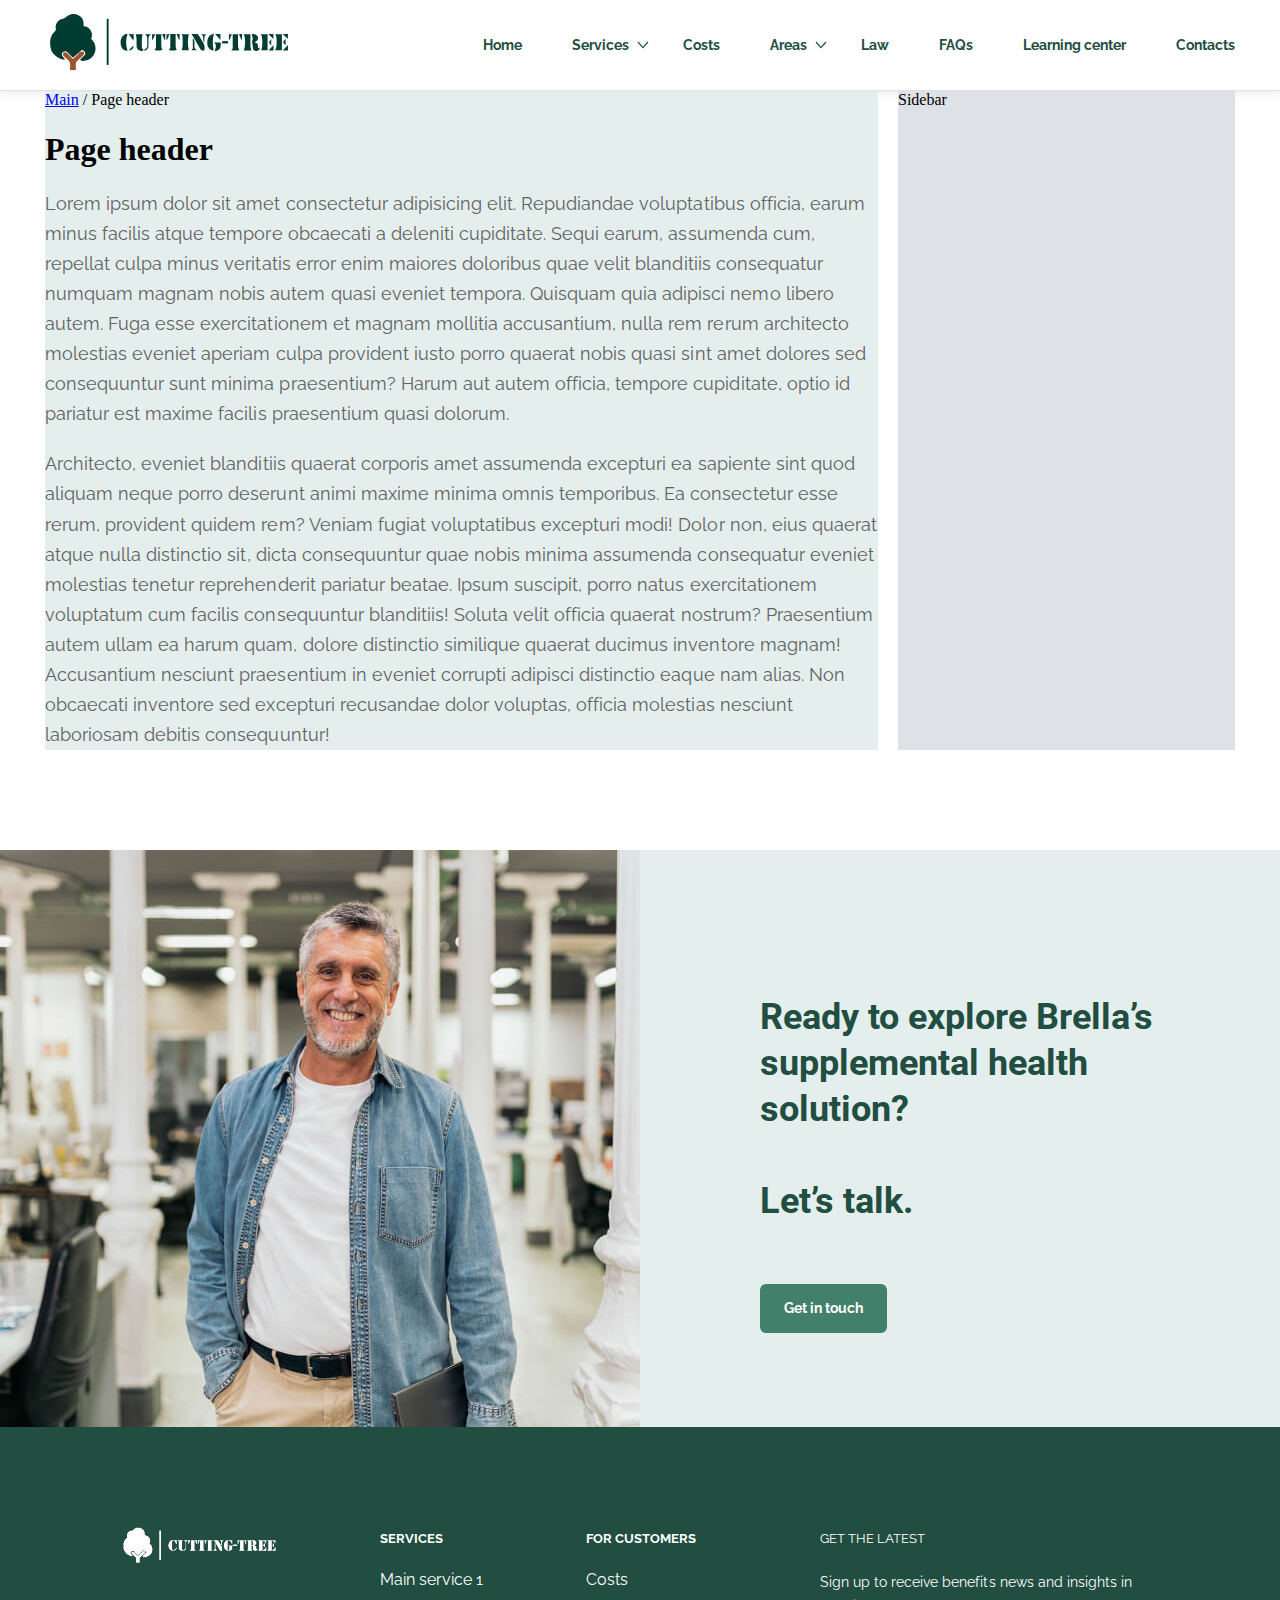
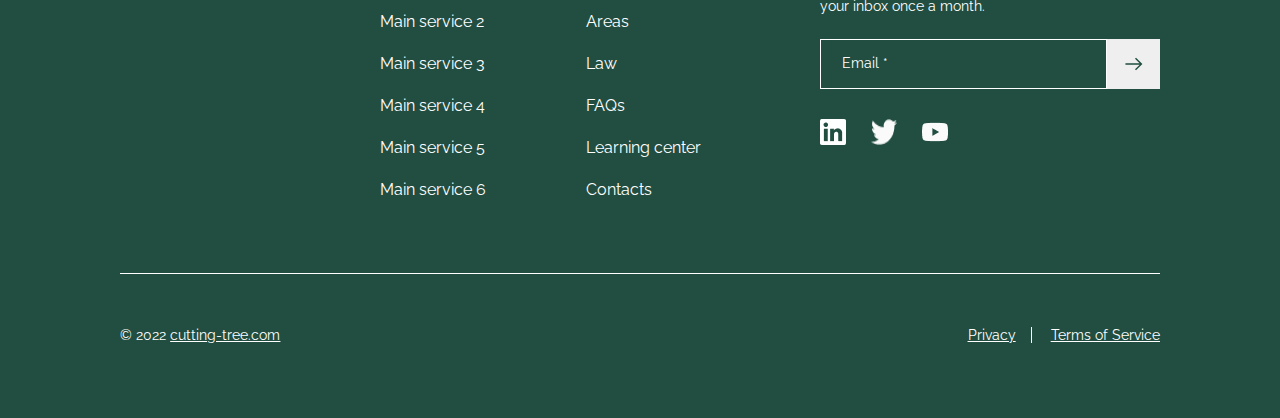
==== commit 87b74cde: "feat: add border and shadow for header" ====
--- a/inner.html
+++ b/inner.html
@@ -10,8 +10,8 @@
   </head>
   <body>
     <div class="page">
-      <header class="header page__section page__section_size_l">
-        <div class="header__container">
+      <header class="header">
+        <div class="header__container page__section page__section_size_l">
           <div class="header__logo">
             <a href="/">
               <img
--- a/styles/styles.css
+++ b/styles/styles.css
@@ -91,6 +91,8 @@
 
 .header {
   height: 90px;
+  border-bottom: 1px solid #dee2e6;
+  box-shadow: 0px 2px 8px 0px rgba(34, 60, 80, 0.1);
 }
 @media (max-width: 1023px) {
   .header {
@@ -593,6 +595,16 @@
   }
 }
 
+@media (max-width: 1023px) {
+  .advantages {
+    padding-bottom: 60px;
+  }
+}
+@media (max-width: 810px) {
+  .advantages {
+    padding-bottom: 40px;
+  }
+}
 .advantages__list {
   position: relative;
   top: -80px;
@@ -668,11 +680,13 @@
 }
 
 .articles {
+  padding-top: 100px;
   padding-bottom: 70px;
   box-sizing: border-box;
 }
 @media (max-width: 1279px) {
   .articles {
+    padding-top: 80px;
     padding-bottom: 50px;
   }
 }
@@ -1153,7 +1167,6 @@
 }
 .texts_display_row {
   grid-template-columns: 1fr;
-  gap: 20px;
 }
 .texts_display_column {
   grid-template-columns: 1fr 1fr;
@@ -1165,6 +1178,16 @@
     gap: 20px;
   }
 }
+.texts__title {
+  font-family: "Raleway", Arial, sans-serif;
+  font-size: 22px;
+  font-weight: 600;
+  font-style: normal;
+  line-height: 1.67;
+  letter-spacing: 0.02px;
+  color: #214e41;
+  margin: 20px 0;
+}
 .texts__paragraph {
   font-family: "Raleway", Arial, sans-serif;
   font-size: 18px;
@@ -1173,7 +1196,24 @@
   line-height: 1.67;
   letter-spacing: 0.02px;
   color: #616161;
-  margin: 0;
+  margin: 0 0 20px;
+}
+.texts__paragraph:last-of-type {
+  margin-bottom: 0;
+}
+.texts__list {
+  list-style: square;
+  font-family: "Raleway", Arial, sans-serif;
+  font-size: 18px;
+  font-weight: 400;
+  font-style: normal;
+  line-height: 1.67;
+  letter-spacing: 0.02px;
+  color: #616161;
+  margin: 0 0 20px;
+}
+.texts__list li {
+  padding-left: 10px;
 }
 
 .clients {
@@ -1181,6 +1221,24 @@
   padding-bottom: 100px;
   box-sizing: border-box;
   position: relative;
+}
+@media (max-width: 1279px) {
+  .clients {
+    padding-top: 80px;
+    padding-bottom: 80px;
+  }
+}
+@media (max-width: 1023px) {
+  .clients {
+    padding-top: 60px;
+    padding-bottom: 60px;
+  }
+}
+@media (max-width: 810px) {
+  .clients {
+    padding-top: 40px;
+    padding-bottom: 40px;
+  }
 }
 .clients__title {
   margin: 0 0 80px;
@@ -1193,8 +1251,42 @@
   color: #214e41;
   text-align: center;
 }
+@media (max-width: 1279px) {
+  .clients__title {
+    font-size: 30px;
+  }
+}
+@media (max-width: 1023px) {
+  .clients__title {
+    font-size: 28px;
+    margin-bottom: 40px;
+  }
+}
+.clients__slider-container {
+  display: flex;
+  flex-flow: row nowrap;
+  justify-content: space-between;
+  align-items: center;
+  width: 100%;
+  max-width: 1200px;
+  margin: 0 auto;
+}
+.clients__slider-container_block_button:first-of-type {
+  order: 1;
+  margin-right: 10px;
+}
+.clients__slider-container_block_button:nth-of-type(2) {
+  order: 3;
+  margin-left: 10px;
+}
+.clients__slider-container_block_swiper {
+  order: 2;
+}
 .clients__list {
   margin: 0;
+}
+.clients__item {
+  width: 150px;
 }
 .clients__link {
   max-height: 60px;
@@ -1206,9 +1298,6 @@
   overflow: hidden;
 }
 .clients__button-next {
-  position: absolute;
-  top: 245px;
-  right: 123px;
   width: 23px;
   height: 16px;
   background-image: url(../images/arrow-right.svg);
@@ -1221,9 +1310,6 @@
   cursor: pointer;
 }
 .clients__button-prev {
-  position: absolute;
-  top: 245px;
-  left: 123px;
   width: 23px;
   height: 16px;
   background-image: url(../images/arrow-right.svg);
